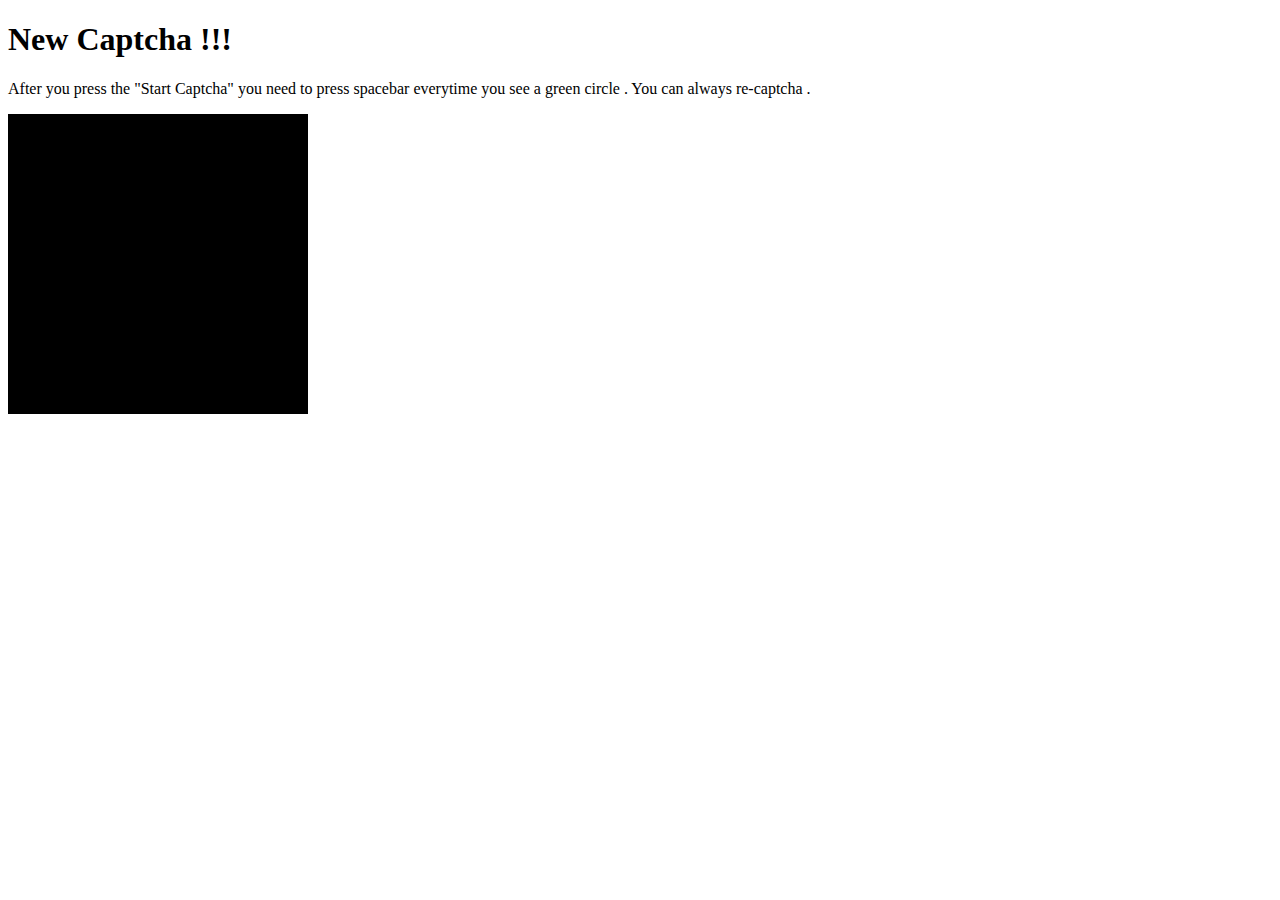
==== index.html @ 5cd14f23 "first commit" ====
<!DOCTYPE html>
<html lang="en">

<head>
  <meta charset="UTF-8">
  <meta name="viewport" content="width=device-width, initial-scale=1.0">
  <meta http-equiv="X-UA-Compatible" content="ie=edge">
  <link rel="stylesheet" type="text/css" href="index.css">
  <script type="text/javascript" src="index.js">

  </script>
  <title>Index</title>
</head>

<body>
  <h1>New Captcha !!!</h1>
  <p>After you press the "Start Captcha" you need to press spacebar
    everytime you see a green circle . You can always re-captcha .</p>

    <div class="canvas-area">
      <canvas id="canvas" width="300" height="300"></canvas>
    </div>
</body>

</html>
---- index.css ----
#canvas{
  background-color: black;
}
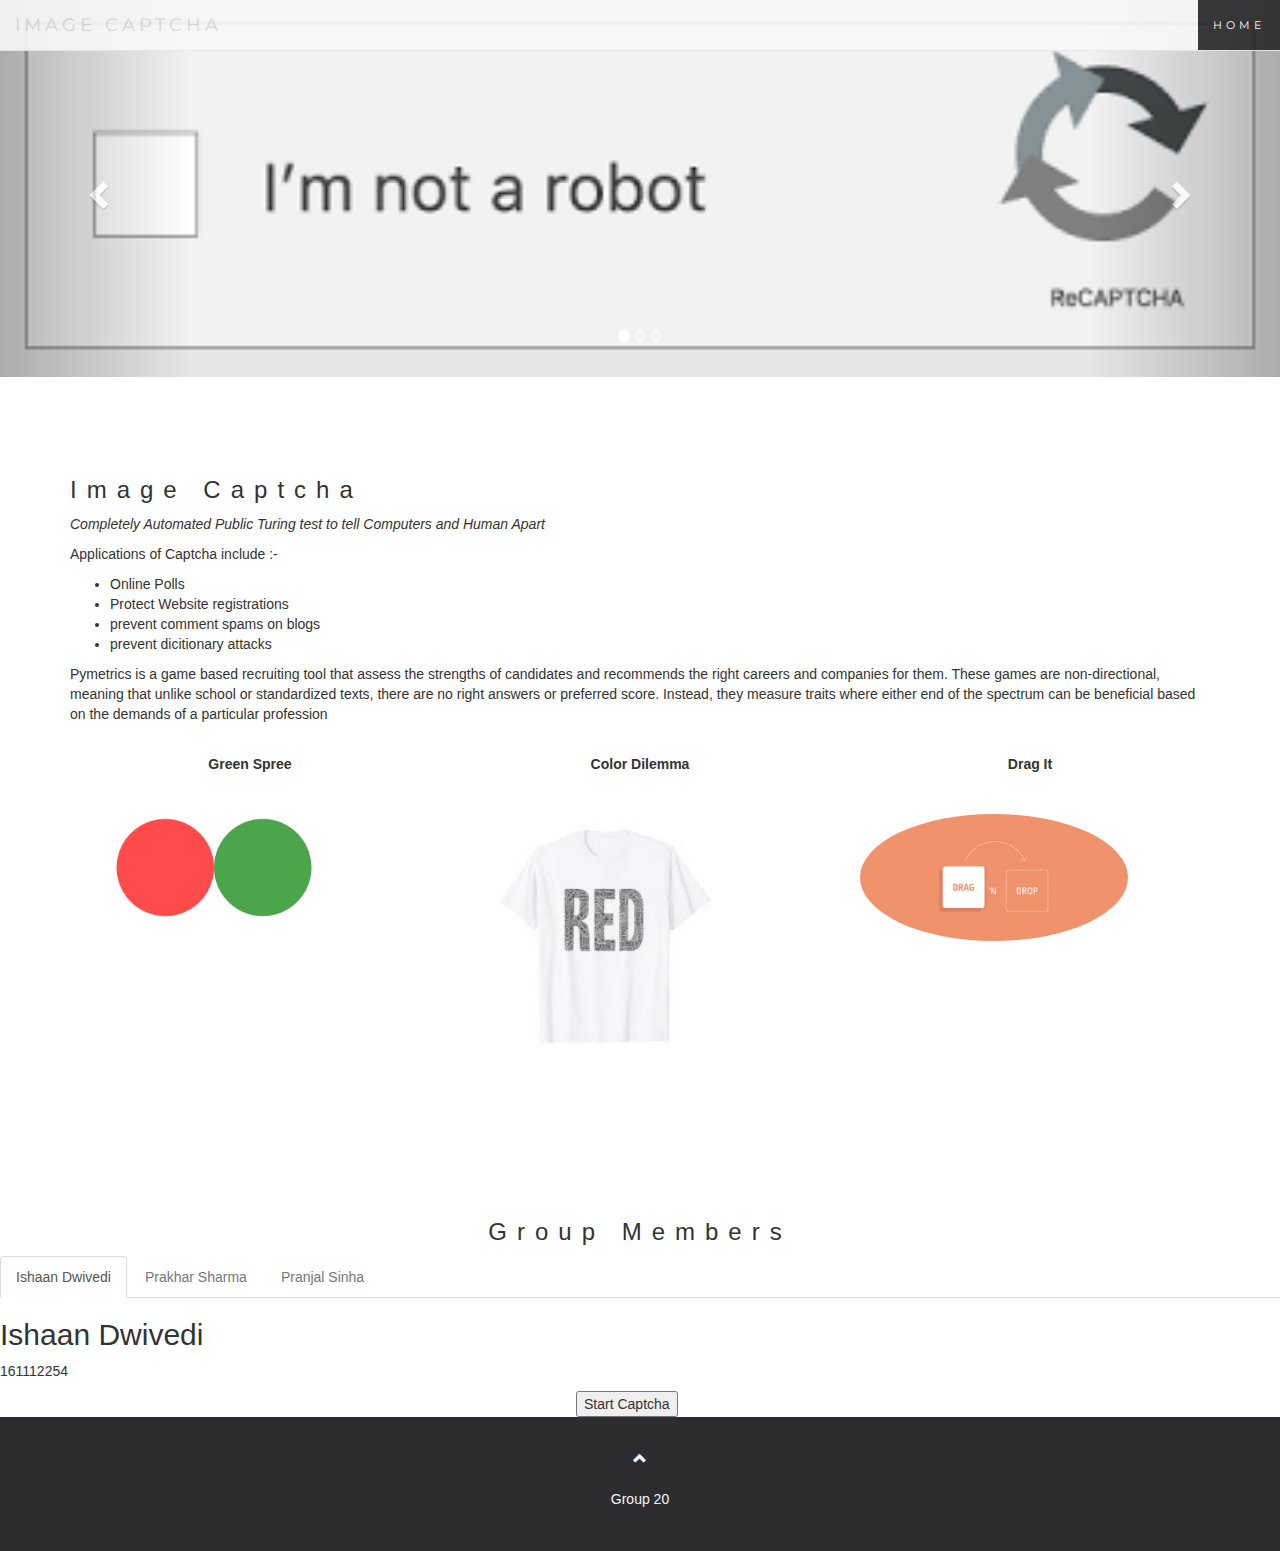
==== commit 7edd8db9: "added bs3 and compiled some parts" ====
--- a/index.html
+++ b/index.html
@@ -7,19 +7,162 @@
   <meta http-equiv="X-UA-Compatible" content="ie=edge">
   <link rel="stylesheet" type="text/css" href="index.css">
   <script type="text/javascript" src="index.js">
+  </script>
+  <link rel="stylesheet" href="https://maxcdn.bootstrapcdn.com/bootstrap/3.4.0/css/bootstrap.min.css">
+  <link href="https://fonts.googleapis.com/css?family=Lato" rel="stylesheet" type="text/css">
+  <link href="https://fonts.googleapis.com/css?family=Montserrat" rel="stylesheet" type="text/css">
+  <script src="https://ajax.googleapis.com/ajax/libs/jquery/3.4.1/jquery.min.js"></script>
+  <script src="https://maxcdn.bootstrapcdn.com/bootstrap/3.4.0/js/bootstrap.min.js"></script>
 
-  </script>
   <title>Index</title>
 </head>
 
-<body>
-  <h1>New Captcha !!!</h1>
-  <p>After you press the "Start Captcha" you need to press spacebar
-    everytime you see a green circle . You can always re-captcha .</p>
+<body id="myPage" data-spy="scroll" data-target=".navbar" data-offset="50">
 
-    <div class="canvas-area">
-      <canvas id="canvas" width="300" height="300"></canvas>
+  <nav class="navbar navbar-default navbar-fixed-top">
+    <div class="container-fluid">
+      <div class="navbar-header">
+        <button type="button" class="navbar-toggle" data-toggle="collapse" data-target="#myNavbar">
+          <span class="icon-bar"></span>
+          <span class="icon-bar"></span>
+          <span class="icon-bar"></span>
+        </button>
+        <a class="navbar-brand" href="#myPage">IMAGE CAPTCHA</a>
+      </div>
+      <div class="collapse navbar-collapse" id="myNavbar">
+        <ul class="nav navbar-nav navbar-right">
+          <li><a href="#myPage">HOME</a></li>
+        </ul>
+      </div>
     </div>
+  </nav>
+
+  <div id="myCarousel" class="carousel slide" data-ride="carousel">
+    <!-- Indicators -->
+    <ol class="carousel-indicators">
+      <li data-target="#myCarousel" data-slide-to="0" class="active"></li>
+      <li data-target="#myCarousel" data-slide-to="1"></li>
+      <li data-target="#myCarousel" data-slide-to="2"></li>
+    </ol>
+
+    <!-- Wrapper for slides -->
+    <div class="carousel-inner" role="listbox">
+      <div class="item active">
+        <img src="captcha1.png" alt="New York" width="1200" height="700">
+
+      </div>
+
+      <div class="item">
+        <img src="captcha2.jpg" alt="Chicago" width="1200" height="700">
+      </div>
+
+      <div class="item">
+        <img src="captcha3.png" alt="Los Angeles" width="1200" height="700">
+
+      </div>
+    </div>
+
+    <!-- Left and right controls -->
+    <a class="left carousel-control" href="#myCarousel" role="button" data-slide="prev">
+      <span class="glyphicon glyphicon-chevron-left" aria-hidden="true"></span>
+      <span class="sr-only">Previous</span>
+    </a>
+    <a class="right carousel-control" href="#myCarousel" role="button" data-slide="next">
+      <span class="glyphicon glyphicon-chevron-right" aria-hidden="true"></span>
+      <span class="sr-only">Next</span>
+    </a>
+  </div>
+
+  <!-- Container (The Band Section) -->
+  <div id="band" class="container">
+    <h3>Image Captcha</h3>
+    <p><em>Completely Automated Public Turing test to tell Computers and Human Apart</em></p>
+    <p>Applications of Captcha include :-
+      <ul>
+        <li>Online Polls</li>
+        <li>Protect Website registrations</li>
+        <li>prevent comment spams on blogs</li>
+        <li>prevent dicitionary attacks</li>
+      </ul>
+    </p>
+    <p>Pymetrics is a game based recruiting tool that assess the strengths of candidates
+       and recommends the right careers and companies for them.
+      These games are non-directional, meaning that unlike school or standardized
+      texts, there are no right answers or preferred score. Instead, they
+      measure traits where either end of the spectrum can be beneficial based on the demands of a particular profession</p>
+      <p></p>
+    <br>
+    <div class="row">
+      <div class="col-sm-4">
+        <p class="text-center"><strong>Green Spree</strong></p><br>
+        <a href="#demo" data-toggle="collapse">
+          <img src="greenSpreeLogo.png" class="img-circle person" alt="Random Name" width="255" height="255">
+        </a>
+        <div id="demo" class="collapse">
+          <p>respond on seeing Green Circle</p>
+          <p>Press CTRL-KEY or BUTTON to respond</p>
+        </div>
+      </div>
+      <div class="col-sm-4">
+        <p class="text-center"><strong>Color Dilemma</strong></p><br>
+        <a href="#demo2" data-toggle="collapse">
+          <img src="colorDilemmaLogo.jpg" class="img-circle person" alt="Random Name" width="255" height="255">
+        </a>
+        <div id="demo2" class="collapse">
+          <p>Text be of same color as it says</p>
+          <p>Click the option to respond</p>
+        </div>
+      </div>
+      <div class="col-sm-4">
+        <p class="text-center"><strong>Drag It</strong></p><br>
+        <a href="#demo3" data-toggle="collapse">
+          <img src="dragItLogo.png" class="img-circle person" alt="Random Name" width="255" height="255">
+        </a>
+        <div id="demo3" class="collapse">
+          <p>Target location given</p>
+          <p>Drag the correct object</p>
+        </div>
+      </div>
+    </div>
+  </div>
+
+    <br>
+    <h3 class="text-center">Group Members</h3>
+    <ul class="nav nav-tabs">
+      <li class="active"><a data-toggle="tab" href="#home">Ishaan Dwivedi</a></li>
+      <li><a data-toggle="tab" href="#menu1">Prakhar Sharma</a></li>
+      <li><a data-toggle="tab" href="#menu2">Pranjal Sinha</a></li>
+    </ul>
+
+    <div class="tab-content">
+      <div id="home" class="tab-pane fade in active">
+        <h2>Ishaan Dwivedi</h2>
+        <p>161112254</p>
+      </div>
+      <div id="menu1" class="tab-pane fade">
+        <h2>Prakhar Sharma</h2>
+        <p>161112256</p>
+      </div>
+      <div id="menu2" class="tab-pane fade">
+        <h2>Pranjal Sinha</h2>
+        <p>161112259</p>
+      </div>
+    </div>
+  </div>
+  
+  <div class="start-captcha-div">
+    <button type="button" name="captcha-start" onclick="startCaptcha()">Start Captcha</button>
+  </div>
+
+  <!-- Footer -->
+  <footer class="text-center">
+    <a class="up-arrow" href="#myPage" data-toggle="tooltip" title="TO TOP">
+      <span class="glyphicon glyphicon-chevron-up"></span>
+    </a><br><br>
+    <p>Group 20</p>
+  </footer>
+
+
 </body>
 
 </html>
--- a/index.css
+++ b/index.css
@@ -1,3 +1,146 @@
-#canvas{
+.start-captcha-div{
   background-color: black;
+  display: inline;
+  margin-left: 45%;
 }
+
+body {
+    font: 400 15px/1.8 Lato, sans-serif;
+    color: #777;
+  }
+  h3, h4 {
+    margin: 10px 0 30px 0;
+    letter-spacing: 10px;
+    font-size: 20px;
+    color: #111;
+  }
+  .container {
+    padding: 80px 120px;
+  }
+  .person {
+    border: 10px solid transparent;
+    margin-bottom: 25px;
+    width: 80%;
+    height: 80%;
+    opacity: 0.7;
+  }
+  .person:hover {
+    border-color: #f1f1f1;
+  }
+  .carousel-inner img {
+    -webkit-filter: grayscale(90%);
+    filter: grayscale(90%); /* make all photos black and white */
+    width: 100%; /* Set width to 100% */
+    margin: auto;
+  }
+  .carousel-caption h3 {
+    color: #fff !important;
+  }
+  @media (max-width: 600px) {
+    .carousel-caption {
+      display: none; /* Hide the carousel text when the screen is less than 600 pixels wide */
+    }
+  }
+  .bg-1 {
+    background: #2d2d30;
+    color: #bdbdbd;
+  }
+  .bg-1 h3 {color: #fff;}
+  .bg-1 p {font-style: italic;}
+  .list-group-item:first-child {
+    border-top-right-radius: 0;
+    border-top-left-radius: 0;
+  }
+  .list-group-item:last-child {
+    border-bottom-right-radius: 0;
+    border-bottom-left-radius: 0;
+  }
+  .thumbnail {
+    padding: 0 0 15px 0;
+    border: none;
+    border-radius: 0;
+  }
+  .thumbnail p {
+    margin-top: 15px;
+    color: #555;
+  }
+  .btn {
+    padding: 10px 20px;
+    background-color: #333;
+    color: #f1f1f1;
+    border-radius: 0;
+    transition: .2s;
+  }
+  .btn:hover, .btn:focus {
+    border: 1px solid #333;
+    background-color: #fff;
+    color: #000;
+  }
+  .modal-header, h4, .close {
+    background-color: #333;
+    color: #fff !important;
+    text-align: center;
+    font-size: 30px;
+  }
+  .modal-header, .modal-body {
+    padding: 40px 50px;
+  }
+  .nav-tabs li a {
+    color: #777;
+  }
+  #googleMap {
+    width: 100%;
+    height: 400px;
+    -webkit-filter: grayscale(100%);
+    filter: grayscale(100%);
+  }
+  .navbar {
+    font-family: Montserrat, sans-serif;
+    margin-bottom: 0;
+    background-color: #2d2d30;
+    border: 0;
+    font-size: 11px !important;
+    letter-spacing: 4px;
+    opacity: 0.9;
+  }
+  .navbar li a, .navbar .navbar-brand {
+    color: #d5d5d5 !important;
+  }
+  .navbar-nav li a:hover {
+    color: #fff !important;
+  }
+  .navbar-nav li.active a {
+    color: #fff !important;
+    background-color: #29292c !important;
+  }
+  .navbar-default .navbar-toggle {
+    border-color: transparent;
+  }
+  .open .dropdown-toggle {
+    color: #fff;
+    background-color: #555 !important;
+  }
+  .dropdown-menu li a {
+    color: #000 !important;
+  }
+  .dropdown-menu li a:hover {
+    background-color: red !important;
+  }
+  footer {
+    background-color: #2d2d30;
+    color: #f5f5f5;
+    padding: 32px;
+  }
+  footer a {
+    color: #f5f5f5;
+  }
+  footer a:hover {
+    color: #777;
+    text-decoration: none;
+  }
+  .form-control {
+    border-radius: 0;
+  }
+  textarea {
+    resize: none;
+  }
